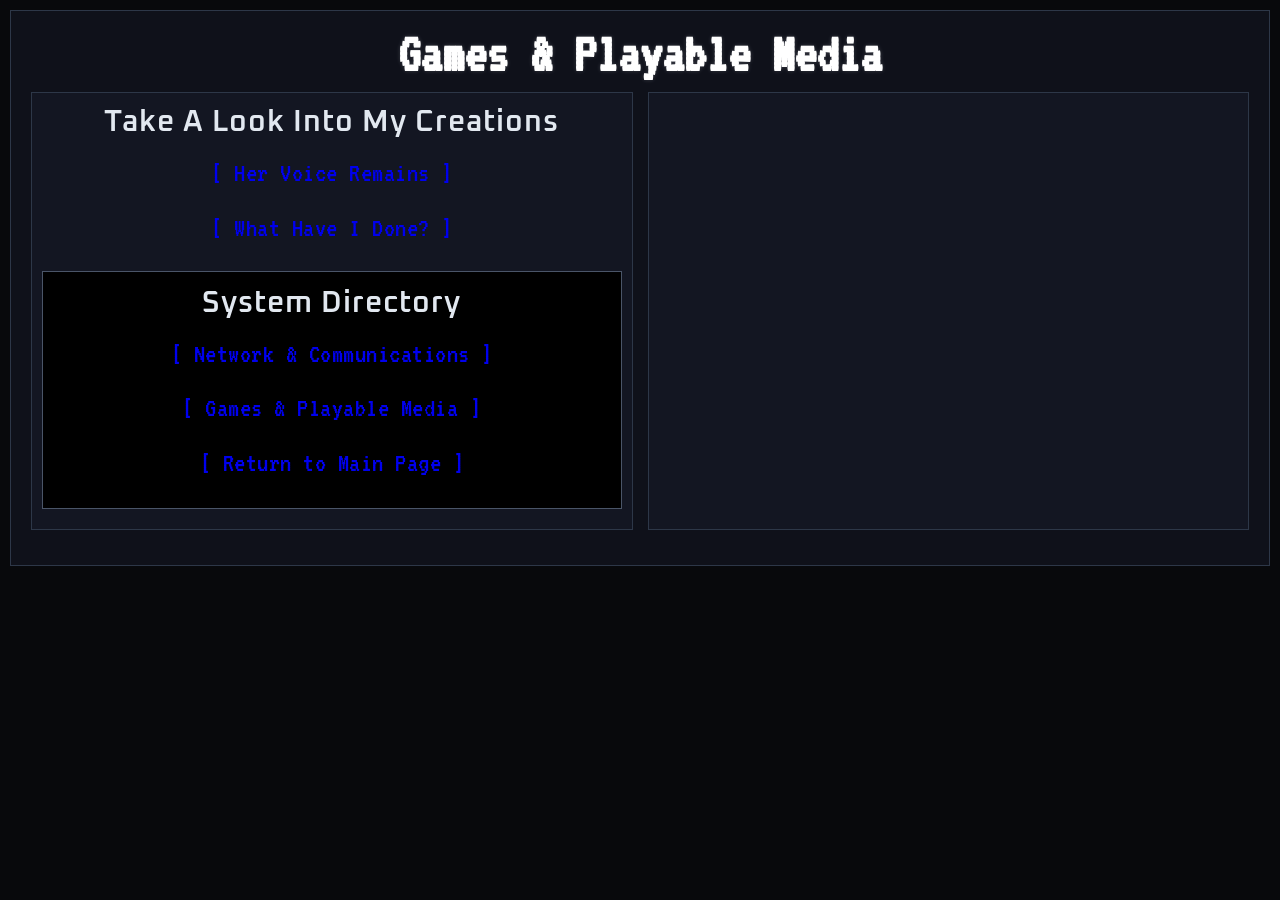
==== art/index.html @ 27391cfd "fixing sections" ====
<!DOCTYPE html>
<html>
<head>
	<!-- This title is used for tabs and bookmarks -->
	<title>Games & Playable Media</title>

	<!-- Use UTF character set, a good idea with any webpage -->
  	<meta charset="UTF-8" />
	<!-- Set viewport so page remains consistently scaled w narrow devices -->
  	<meta name="viewport" content="width=device-width, initial-scale=1.0" />
	
	<!-- Include a sitewide CSS file for consistent styling across the site -->
	<link rel="stylesheet" type="text/css" href="../css/site.css">
	<!-- Lab-specifc CSS file for any special styling of this particular page -->
	<link rel="stylesheet" type="text/css" href="css/lab.css">
	
	<!-- load jQuery library to make javascript easier (must be above our lab js)-->
	<script src="https://code.jquery.com/jquery-3.6.4.min.js"></script>
	<!-- Link to javascript file - DEFER waits until all elements are rendered -->
	<script type="text/javascript" src="./js/lab.js" DEFER></script>
</head>
<body>
	<!-- Style this page by changing the CSS in ../css/site.css or css/lab.css -->
	<main id="content">
		<section>
			<h1 class="text-ctr">Games & Playable Media</h1>
			
			<div class="column-container">
			<!-- Column 1: Directory Hub -->
				<div class="minor-section">
					<h3 class="text-ctr" style="font-size: 30px; margin-top: 0; margin-bottom: 10px;">Take A Look Into My Creations</h3>
					<nav id="links">
						<ul>
							<li><a href="../lab7/index.html" class="link-fidget">[ Her Voice Remains ]</a></li>
							<li><a href="../lab8/index.html" class="link-fidget">[ What Have I Done? ]</a></li>
						</ul>
					</nav>
					
				<div class="link-section">
					<h3 class="text-ctr" style="font-size: 30px; margin-top: 0; margin-bottom: 10px;">System Directory</h3>
					<nav id="links">
						<ul>
							<li><a href="../socials/index.html" class="link-fidget">[ Network & Communications ]</a></li>
							<li><a href="../games/index.html" class="link-fidget">[ Games & Playable Media ]</a></li>							
							<li><a href="../index.html" class="link-fidget">[ Return to Main Page ]</a></li>
						</ul>
					</nav>
				</div>
				</div>

			<!-- Column 2: Instagram Feed & Platform Specs -->
				<div class="minor-section">
					<!-- Feed Metadata Details -->
					<!-- The JS engine targets this ID, applies your layout indentation, and unredacts the content -->
  					<p id="typewriter-p" class="flashing-cursor-js"></p>
        		</div>
      		</div>
    	</section>
  	</main>
</body>
</html>
---- css/site.css ----
/* CUSTOM FONTS */ 
/* --- Font 1: Open Sans (Variable Font) --- */ 
@font-face { 
    font-family: 'Open Sans Variable'; 
    src: url('../fonts/Open_Sans/OpenSans-VariableFont_wdth,wght.ttf') format('truetype'); 
    font-weight: 300 800; /* Supports weights from light to extra bold */ 
    font-style: normal; 
} 
/* --- Font 2: Open Sans Italic (Variable Font) --- */ 
@font-face { 
    font-family: 'Open Sans Variable'; 
    src: url('../fonts/Open_Sans/OpenSans-Italic-VariableFont_wdth,wght.ttf') format('truetype'); 
    font-weight: 300 800; /* Supports weights from light to extra bold */ 
    font-style: italic; /* Tells the browser this file is specifically for italics */ 
} 
/* --- Font 3: Oxanium (Sci-Fi/Tech Variable Font) --- */ 
@font-face { 
    font-family: 'Oxanium Variable'; 
    src: url('../fonts/Oxanium/Oxanium-VariableFont_wght.ttf') format('truetype'); 
    font-weight: 200 800; /* Supports extra-light to extra-bold */ 
    font-style: normal; 
} 
/* --- Font 4: VT323 --- */ 
@font-face { 
    font-family: 'VT323'; 
    src: url('../fonts/VT323/VT323-Regular.ttf') format('truetype'); 
    font-weight: normal; 
    font-style: normal; 
}

/* The Universal Type Effect */ 
.type-effect { 
    display: inline-block; 
    white-space: nowrap; 
    overflow: hidden; 
    /* Creates the flashing text cursor on the right edge */ 
    border-right: 1.5px solid currentColor; 
    
    /* 
       1. Increased to 8s for a long, steady typing experience.
       2. Uses 'forwards' to permanently freeze the text when it finishes.
    */ 
    animation: 
        pure-css-typing 8s steps(120, end) forwards, 
        flashing-cursor 2s step-end infinite; 
} 

/* Handles our JavaScript typewriter paragraph block styling */
.flashing-cursor-js { 
  display: block; 
  white-space: pre-wrap; 
  width: 100%; /* Forces full width alignment */ 
  font-family: 'VT323', monospace; /* Uses your pixel arcade font for the blocks */ 
  font-size: 22px; /* Thickens blocks so they form solid rows */ 
  letter-spacing: 0.5px; /* Evens out character block gaps */ 
  color: #E2E8F0; /* Clinical frost white blocks/text */
}

/* Container to give the button some top spacing */
.btn-container {
  margin-top: 15px;
}

/* Styles to make the button look like a sleek terminal link */
.nav-btn {
  background: transparent;
  border: none;
  color: #A0AEC0; /* Muted silver text at rest */
  font-family: 'Oxanium Variable', sans-serif;
  font-size: 18px;
  font-weight: 600;
  cursor: pointer;
  padding: 5px 10px;
  transition: all 0.2s ease-in-out;
}

/* Hover effect when the user mouses over the button */
.nav-btn:hover {
  color: #50808E;
  text-shadow: 0 0 10px #E2E8F0; /* Stark silver-white glow aura */  
  transform: scale(1.05);
}

/* 
   CLEAN TIMELINE: 
   The text starts at zero and smoothly streams out until it hits your 
   character limit, remaining fully visible on the screen forever.
*/ 
@keyframes pure-css-typing { 
    from { max-width: 0; } 
    to { max-width: 200ch; } 
} 

/* Animation to blink the blinking terminal cursor */ 
@keyframes flashing-cursor { 
    from, to { border-color: transparent; } 
    50% { border-color: inherit; } 
}

/* we can use a single css file to style all the files in our website */
/* you can pick your own background colors, text colors, and fonts */
/* we can select an html element tag, in this case "body" will apply to the whole document */
body {
    background-color: #08090C; 
    margin: 0;
}

/* we can have rules apply to multiple elements at the same time with commas */
/* --- 1. TYPOGRAPHY ASSIGNMENTS --- */ 
h1 { 
    font-family: 'VT323', monospace; 
    font-size: 56px; /* Converted from 3.5rem (3.5 * 16) */
    color: #FFFFFF; /* Changed from near-black to stark glowing white */
    text-shadow: 0 0 4px rgba(226, 232, 240, 0.2);

    margin-top: 5px;    /* Pulls it closer to the top edge of the box */
    margin-bottom: 5px; /* Pulls your two columns closer up to the title */
    padding: 0;         /* Clears out any extra invisible browser padding */
} 

h2, h3 { 
    font-family: 'Oxanium Variable', sans-serif; 
    font-weight: 600; 
    font-size: 28px; /* Converted from 1.75rem (1.75 * 16) */
    letter-spacing: 1px; 
    color: #E2E8F0; /* Changed from default color to bone/frost white */

     margin-top: 5px;    /* Pulls it closer to the top edge of the box */
     margin-bottom: 5px; /* Pulls your two columns closer up to the title */
     padding: 0;         /* Clears out any extra invisible browser padding */
} 

p { 
    font-family: 'Open Sans Variable', sans-serif; 
    font-weight: 400; 
    line-height: 1.6; 
    font-size: 16px; /* Converted from 1rem (1 * 16) */
    color: #CBD5E1; /* Changed from default color to high-contrast muted silver */
} 

li { 
  font-family: 'VT323', monospace; 
  font-size: 28px;                 /* Matches the 22px paragraph block height */
  letter-spacing: 0.5px;           /* Evens out character tracking gaps */
  font-style: normal;              /* Removes the italics so the letters stand straight */
  
  font-weight: 400; 
  line-height: 1.6; 
  color: #CBD5E1; 
} 

/* and we can have rules that overlap other rules, both take effect */

/* the hashtag in a CSS selector selects an element by id, e.g., id="content" */
#content {
    margin: 10px;
    padding: 10px;
    border: solid 1px #2D3748; /* Changed to dark steel gray outline border */
    background-color: #0F111A; /* Changed from green to clinical dark navy interior layer */
}

/* CONTAINER FOR THE COLUMNS */
.column-container {
    display: flex;         /* Turns on Flexbox */
    flex-direction: row;   /* Aligns items side-by-side */
    gap: 15px;            /* Adds clean space between your columns */
    margin: 10px;          /* Matches your current layout margins */
}

/* the period in a CSS selector selects an element by class, e.g., class="minor-section" */
.minor-section {
  flex: 1;              
  padding: 10px;
  border: solid 1px #2D3748; /* Changed to dark steel gray outline border */
  background-color: #131622; /* Changed from green to shadowed background card */
}

/* COMPACT NAVIGATION BOX CONTAINER */
.link-section {
  padding: 12px;
  margin: 20px auto 10px auto;    /* Centers the box horizontally with 'auto' left/right */
  border: solid 1px #4A5568;      /* Matches your dark steel gray outline border */
  background-color: #000000;     /* Matches your shadowed background card */
  
  /* 🔽 REDUCES THE WIDTH OF THIS MINOR SECTION 🔽 */
  max-width: 600px;              /* Keeps the box slim and small on the screen */
  width: 100%;                   /* Responsively scales down on small mobile displays */
  box-sizing: border-box;
}

/* Removes default bullet points from lists inside the link-section */
.link-section ul {
  list-style-type: none; 
  padding: 0;            
  margin: 0;             
}

/* Centers ONLY the list rows inside your navigation link box */
.link-section li {
  text-align: center;
}

/* RESPONSIVE DESIGN (Crucial for Mobile Phones) */
@media (max-width: 768px) {
  .column-container {
    flex-direction: column; /* Stacks columns back into rows on mobile screens */
  }
}

/* Text Changes */
.text-ctr {
  text-align: center;
}

.text-idt {
  text-indent: 4ch;
}

/* ERRATIC TWITCHING: Applied directly to links for a horror glitch effect */
.link-fidget {
  display: inline-block;
  text-decoration: none;
  transition: opacity 0.1s ease;
  /* APPLIES THE ANIMATION PERMANENTLY ON LOAD */
  animation: fidget-erratic-anim .25s infinite steps(1);
  
  /* FIXES POSITIONING: Prevents the erratic shifting text 
  from breaking your list box heights or layout padding */
  position: relative;
}

@keyframes fidget-erratic-anim { 
  0% { 
    transform: translate(0, 0) skewX(0deg); 
    opacity: 1; 
    color: #eeeeee; 
  } 
  12% { 
    transform: translate(-4px, 2px) skewX(-12deg); 
    opacity: 0.85; 
    color: #ff3333; /* Blood Red */
  } 
  25% { 
    transform: translate(3px, -1px) scaleX(-1) skewY(2deg); 
    opacity: 0.9; 
    color: #008000; /* Radioactive Green */
  } 
  38% { 
    transform: translate(0, 0) skewX(0deg); 
    opacity: 1; 
    color: #eeeeee; 
  } 
  50% { 
    transform: translate(-2px, -3px) scaleY(-1) skewX(15deg); 
    opacity: 0.75; 
    color: #4169E1; /* Royal Blue */
  } 
  63% { 
    transform: translate(5px, 4px) skewX(-25deg); 
    opacity: 0.95; 
    color: #ff3333; 
  } 
  75% { 
    transform: translate(-3px, -2px) scaleX(-1) scaleY(-1) skewY(-4deg); 
    opacity: 0.8; 
    color: #008000; 
  } 
  88% { 
    transform: translate(1px, 5px) skewX(18deg); 
    opacity: 0.9; 
    color: #4169E1; 
  } 
  100% { 
    transform: translate(-1px, -1px) skewX(0deg); 
    opacity: 1; 
    color: #eeeeee; 
  } 
}
---- art/css/lab.css ----
/* Here we can set styles for this lab page that we don't want to effect others pages */

.minor-section {
  padding: 10px;
  margin-bottom: 15px;
  /* Matches the dark steel gray outline border from your homepage */
  border: solid 1px #2D3748; 
  /* Matches the shadowed background card color */
  background-color: #131622; 
}

/* Ensure headings inside lab sections use your custom tech/sci-fi fonts */
.minor-section h2 {
  font-family: 'Oxanium Variable', sans-serif;
  font-weight: 600;
  color: #E2E8F0;
  margin-top: 0;
}

/* --- THE NEW LIST FIXES --- */
/* 1. Remove bullet points and default indentation padding from ALL lists on this page */
.minor-section ul {
  list-style-type: none !important;
  padding: 0 !important;
  margin: 0 !important;
}

/* 2. Force every single list item row to perfectly center itself inside its menu container */
.minor-section li {
  text-align: center !important;
  margin-bottom: 10px; /* Adds a clean vertical gap between your game links */
}

p {
  font-family: 'VT323', monospace !important;
  font-size: 22px !important;
  color: #E2E8F0 !important;
  letter-spacing: 0.5px;
  line-height: 1.6;
}
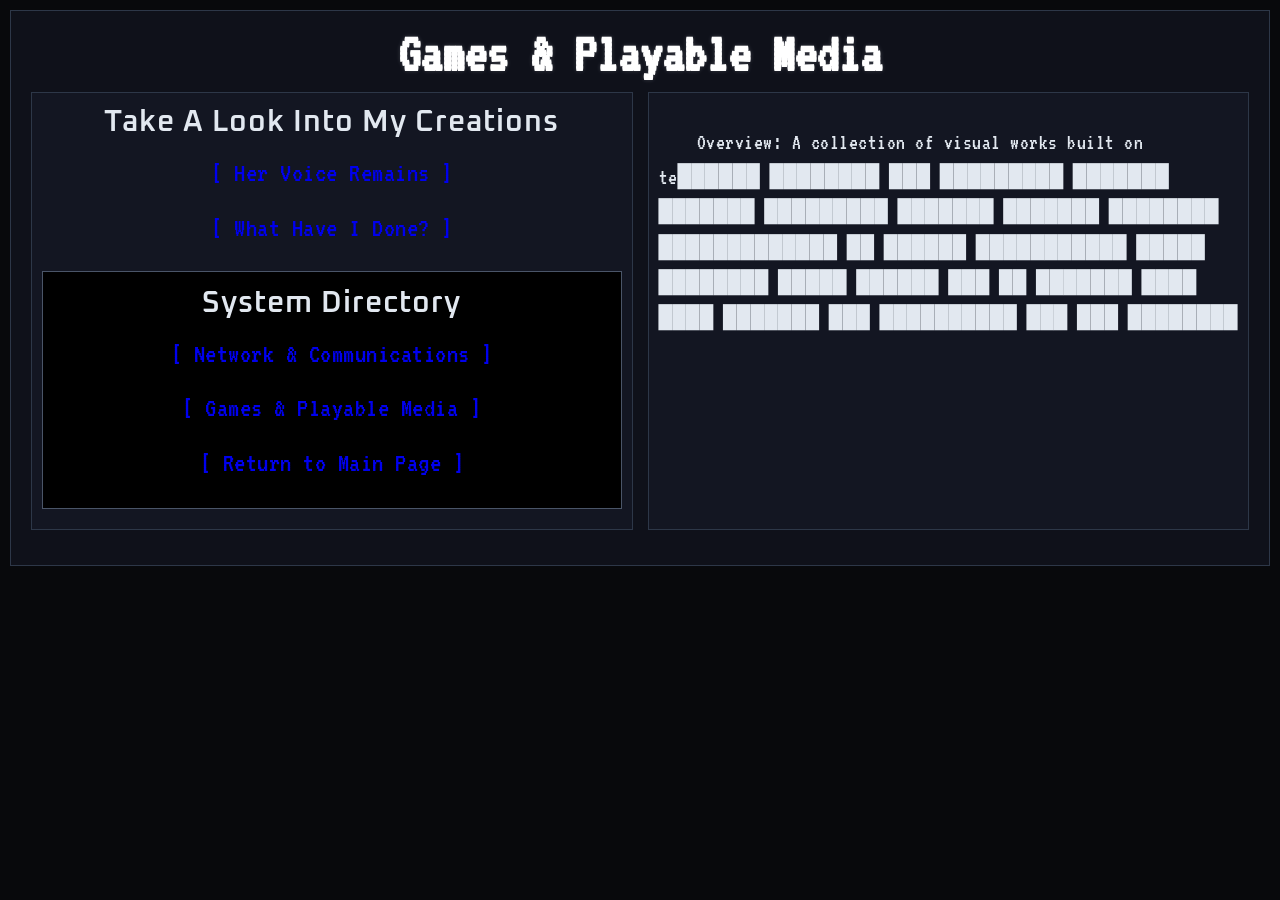
==== commit cc261ad5: "art section done" ====
--- a/art/index.html
+++ b/art/index.html
@@ -2,7 +2,7 @@
 <html>
 <head>
 	<!-- This title is used for tabs and bookmarks -->
-	<title>Games & Playable Media</title>
+	<title>Artworks & Illustrations</title>
 
 	<!-- Use UTF character set, a good idea with any webpage -->
   	<meta charset="UTF-8" />
@@ -31,8 +31,8 @@
 					<h3 class="text-ctr" style="font-size: 30px; margin-top: 0; margin-bottom: 10px;">Take A Look Into My Creations</h3>
 					<nav id="links">
 						<ul>
-							<li><a href="../lab7/index.html" class="link-fidget">[ Her Voice Remains ]</a></li>
-							<li><a href="../lab8/index.html" class="link-fidget">[ What Have I Done? ]</a></li>
+							<li><a href="../Her Voice Remains/index.html" class="link-fidget">[ Her Voice Remains ]</a></li>
+							<li><a href="../What Have I Done/index.html" class="link-fidget">[ What Have I Done? ]</a></li>
 						</ul>
 					</nav>
 					
